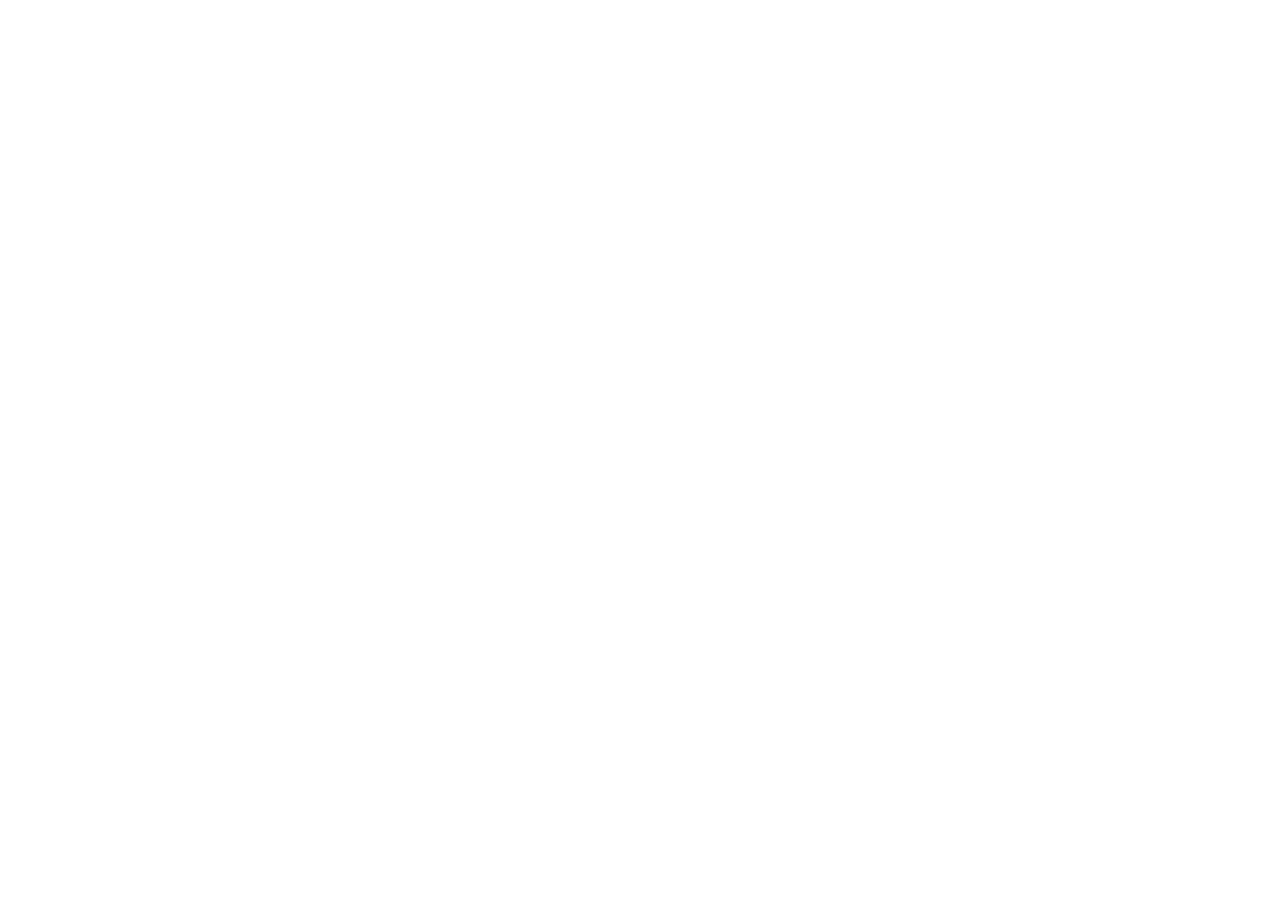
==== index.html @ 49fa1890 "first commit" ====
<!DOCTYPE html>
<html lang="en">
<head>
    <meta charset="UTF-8">
    <meta name="viewport" content="width=device-width, initial-scale=1.0">
    <title>Tugas Html</title>
</head>
<body>
    
</body>
</html>
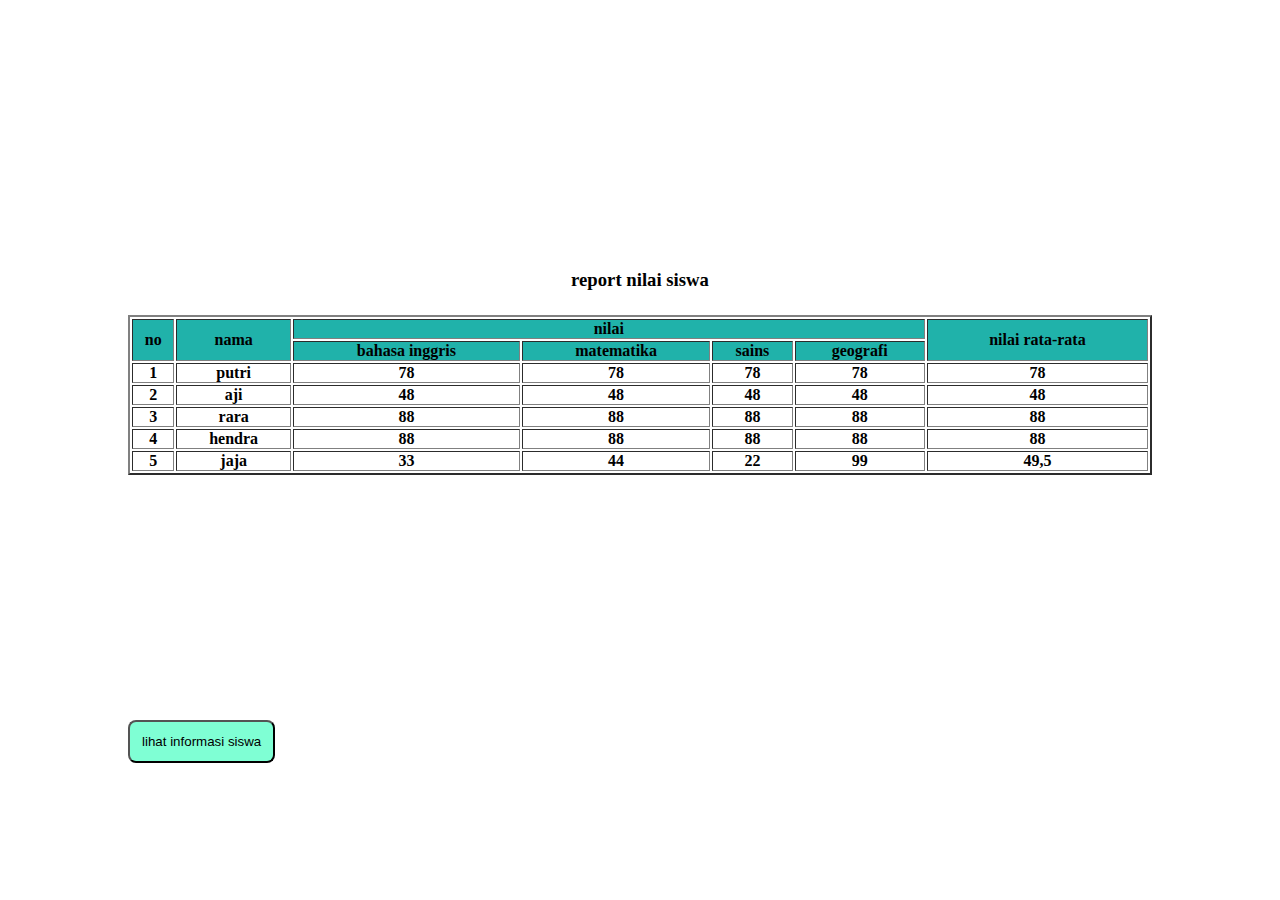
==== commit 335e272d: "add tugas" ====
--- a/index.html
+++ b/index.html
@@ -1,11 +1,83 @@
 <!DOCTYPE html>
 <html lang="en">
-<head>
-    <meta charset="UTF-8">
-    <meta name="viewport" content="width=device-width, initial-scale=1.0">
+  <head>
+    <meta charset="UTF-8" />
+    <meta name="viewport" content="width=device-width, initial-scale=1.0" />
     <title>Tugas Html</title>
-</head>
-<body>
-    
-</body>
-</html>+    <link rel="stylesheet" href="style.css" />
+  </head>
+  <body>
+    <div class="container">
+      <h3>report nilai siswa</h3>
+      <table border="2">
+        <tr class="table-head">
+          <th rowspan="2">no</th>
+          <th rowspan="2">nama</th>
+          <th colspan="4">nilai</th>
+          <th rowspan="2">nilai rata-rata</th>
+        </tr>
+
+        <tr class="table-head">
+          <th>bahasa inggris</th>
+          <th>matematika</th>
+          <th>sains</th>
+          <th>geografi</th>
+        </tr>
+
+        <tr>
+          <th>1</th>
+          <th>putri</th>
+          <th>78</th>
+          <th>78</th>
+          <th>78</th>
+          <th>78</th>
+          <th>78</th>
+        </tr>
+        <tr>
+          <th>2</th>
+          <th>aji</th>
+          <th>48</th>
+          <th>48</th>
+          <th>48</th>
+          <th>48</th>
+          <th>48</th>
+        </tr>
+        <tr>
+          <th>3</th>
+          <th>rara</th>
+          <th>88</th>
+          <th>88</th>
+          <th>88</th>
+          <th>88</th>
+          <th>88</th>
+        </tr>
+        <tr>
+          <th>4</th>
+          <th>hendra</th>
+          <th>88</th>
+          <th>88</th>
+          <th>88</th>
+          <th>88</th>
+          <th>88</th>
+        </tr>
+        <tr>
+          <th>5</th>
+          <th>jaja</th>
+          <th>33</th>
+          <th>44</th>
+          <th>22</th>
+          <th>99</th>
+          <th>49,5</th>
+        </tr>
+      </table>
+    </div>
+    <div>
+      <!-- <button class="btn">
+        <a href="informasi_siswa.html">lihat informasi siswa</a>
+      </button> -->
+
+      <button onclick="move1()" id="btn">lihat informasi siswa</button>
+    </div>
+    <script src="page.js"></script>
+  </body>
+</html>
--- a/style.css
+++ b/style.css
@@ -0,0 +1,44 @@
+*, html,body{
+    margin: 0;
+    padding: 0;
+}
+
+.container{
+    display: flex;
+    flex-direction: column;
+    justify-content: center;
+    align-items: center;
+    min-height: 80vh;   
+    
+}
+
+h3{
+    padding: 24px;
+}
+
+table{
+    border: 1;
+    width: 80%;
+    
+}
+
+.table-head{
+    background-color: lightseagreen;
+}
+
+
+#btn{
+    background-color: aquamarine;
+    padding: 12px;
+    margin-left: 10%;
+    border-radius: 8px;
+}
+
+a{
+    text-decoration: none;
+}
+
+
+.table-siswa{
+    width: 60%;
+}
